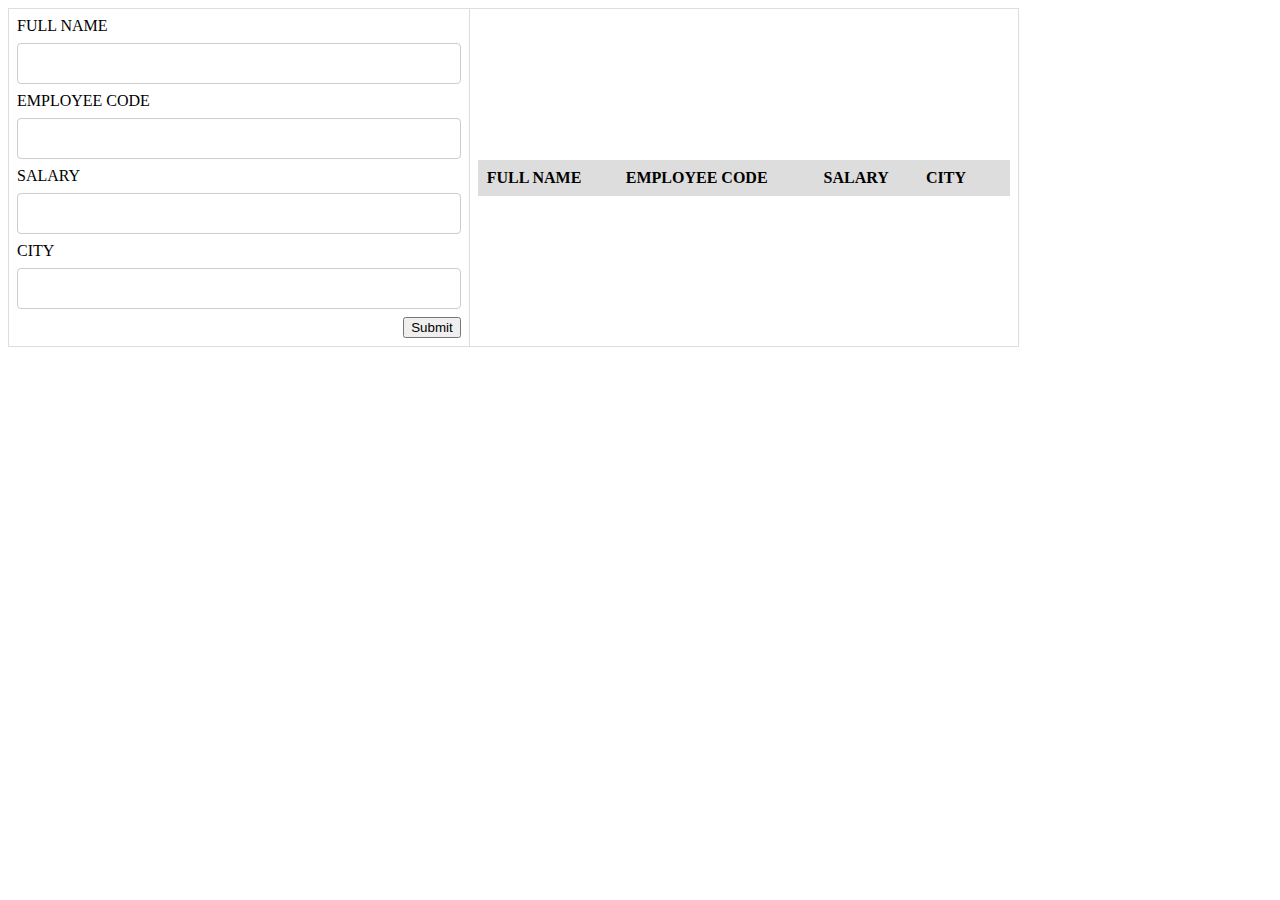
==== index.html @ 3ece0adf "first commmit" ====
<!DOCTYPE html>
<html lang="en">

<head>
    <meta charset="UTF-8">
    <meta name="viewport" content="width=device-width, initial-scale=1.0">
    <meta http-equiv="X-UA-Compatible" content="ie=edge">
    <title>Crud operation</title>
    <link rel="stylesheet" href="style.css">
</head>

<body>
    <table>
        <tr>
            <td>
                <!-- form for crud operation -->
                <form onsubmit="event.preventDefault(); onFormSubmit()" autocomplete="off">
                    <div>
                        <label >FULL NAME</label>
                        <input type="text" name="full name" id="fullName">
                    </div>

                    <div>
                        <label >EMPLOYEE CODE</label>
                        <input type="text" name="emp code" id="empCode">
                    </div>

                    <div>
                        <label >SALARY</label>
                        <input type="text" name="salary" id="salary">
                    </div>

                    <div>
                        <label >CITY</label>
                        <input type="text" name="city" id="city">
                    </div>
                    <div class="form-action-buttons">
                        <button type="submit" value="Submit">Submit</button>
                    </div>
                </form>

            </td>
            <td>
                <!-- table to list all records -->
                <table class="list" id="employeeList">
                    <thead>
                        <tr>
                            <th>FULL NAME</th>
                            <th>EMPLOYEE CODE</th>
                            <th>SALARY</th>
                            <th>CITY</th>
                            <th></th>
                        </tr>
                    </thead>
                    <tbody>
                        
                    </tbody>
                </table>
            </td>
        </tr>
    </table>





    <script src="script.js"></script>
</body>

</html>
---- style.css ----
body > table{
    width: 80%;
}
table{
    border-collapse: collapse;
}
table.list{
    width: 100%;
}
td, th{
border: 1px solid #dddddd;
text-align: left;
padding:8px;
}
tr:nth-child(even),table.list thead>tr {
    background-color: #dddddd;
}
input[type=text], input[type=number]{
width: 100%;
padding: 12px 20px;
margin: 8px 0px;
display: inline-block;
border: 1px solid #ccc;
border-radius: 4px;
box-sizing: border-box;
}
input[type=submit]{
    width: 30%;
    background-color: #ddd;
    color: #000;
    padding: 14px 20px;
    margin: 8px 0px;
    border: none;
    border-radius: 4px;
    cursor: pointer;
}
form div.form-action-buttons{
    text-align: right;
}
a{
    cursor: pointer;
    text-decoration: underline;
    color: #0000ee;
    margin-right: 4px;
}
label.validation-errror{
    color: red;
    margin-left: 5px;
}
.hide{
    display: none;
}
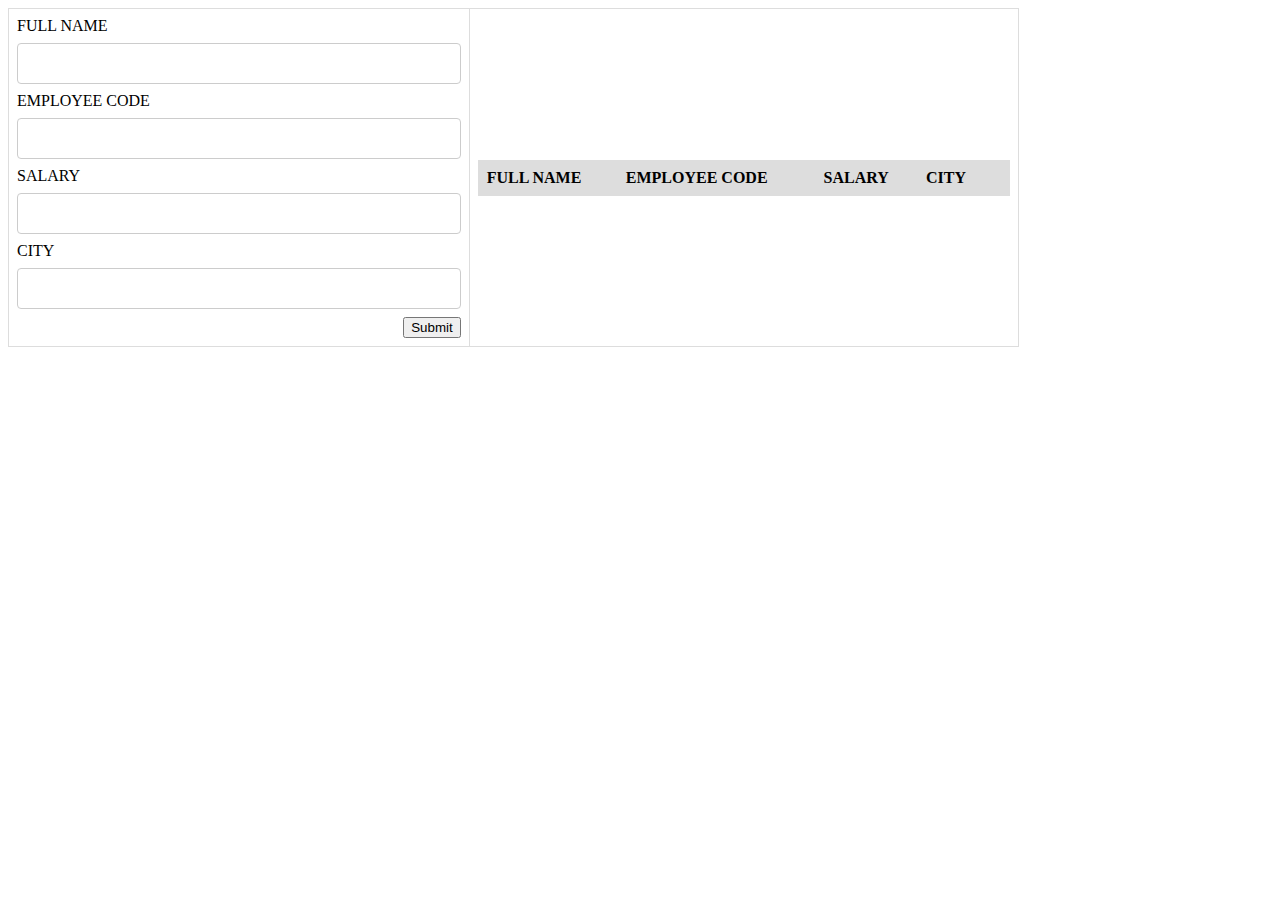
==== commit f9b8c405: "edit and delete function" ====
--- a/index.html
+++ b/index.html
@@ -17,22 +17,22 @@
                 <form onsubmit="event.preventDefault(); onFormSubmit()" autocomplete="off">
                     <div>
                         <label >FULL NAME</label>
-                        <input type="text" name="full name" id="fullName">
+                        <input type="text" name="full name" id="fullName" required>
                     </div>
 
                     <div>
                         <label >EMPLOYEE CODE</label>
-                        <input type="text" name="emp code" id="empCode">
+                        <input type="text" name="emp code" id="empCode" required>
                     </div>
 
                     <div>
                         <label >SALARY</label>
-                        <input type="text" name="salary" id="salary">
+                        <input type="number" name="salary" id="salary" required>
                     </div>
 
                     <div>
                         <label >CITY</label>
-                        <input type="text" name="city" id="city">
+                        <input type="text" name="city" id="city" required>
                     </div>
                     <div class="form-action-buttons">
                         <button type="submit" value="Submit">Submit</button>
